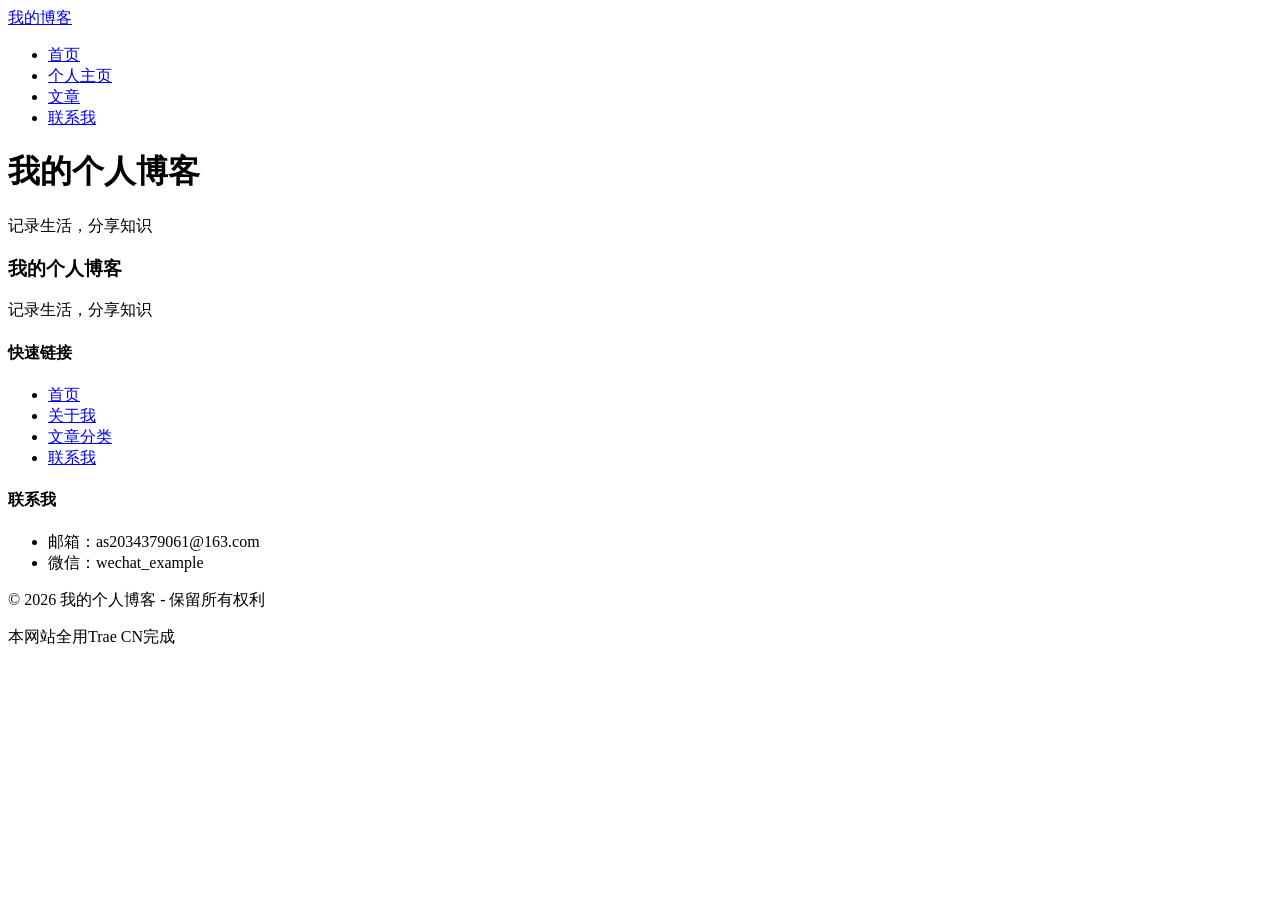
==== index.html @ 9624bc36 "Add files via upload" ====
<!DOCTYPE html>
<html lang="zh-CN">
<head>
    <meta charset="UTF-8">
    <meta name="viewport" content="width=device-width, initial-scale=1.0">
    <title>个人博客</title>
    <link rel="stylesheet" href="../css/main.css">
    <script src="../js/main.js"></script>
</head>
<body>
    <!-- 导航栏 -->
    <nav>
        <div class="nav-container">
            <div class="logo">
                <a href="index.html">我的博客</a>
            </div>
            <ul class="nav-links">
                <li><a href="index.html" class="active">首页</a></li>
                <li><a href="person.html" target="_blank">个人主页</a></li>
                <li><a href="artical.html">文章</a></li>
                <li><a href="#">联系我</a></li>
            </ul>
        </div>
    </nav>
    
    <!-- 头部区域 -->
    <header>
        <!-- 网站标题 -->
        <div class="site-header">
            <h1>我的个人博客</h1>
            <p>记录生活，分享知识</p>
        </div>
    </header>
    
    <!-- 页脚 -->
    <footer>
        <div class="footer-content">
            <div class="footer-info">
                <h3>我的个人博客</h3>
                <p>记录生活，分享知识</p>
            </div>
            <div class="footer-links">
                <h4>快速链接</h4>
                <ul>
                    <li><a href="index.html" class="active">首页</a></li>
                    <li><a href="person.html" target="_blank">关于我</a></li>
                    <li><a href="artical.html">文章分类</a></li>
                    <li><a href="#">联系我</a></li>
                </ul>
            </div>
            <div class="footer-contact">
                <h4>联系我</h4>
                <ul>
                    <li>邮箱：as2034379061@163.com</li>
                    <li>微信：wechat_example</li>
                </ul>
            </div>
        </div>
        <div class="footer-bottom">
            <p>&copy; 2026 我的个人博客 - 保留所有权利</p>
            <p>本网站全用Trae CN完成</p>
        </div>
    </footer>
</body>
</html>
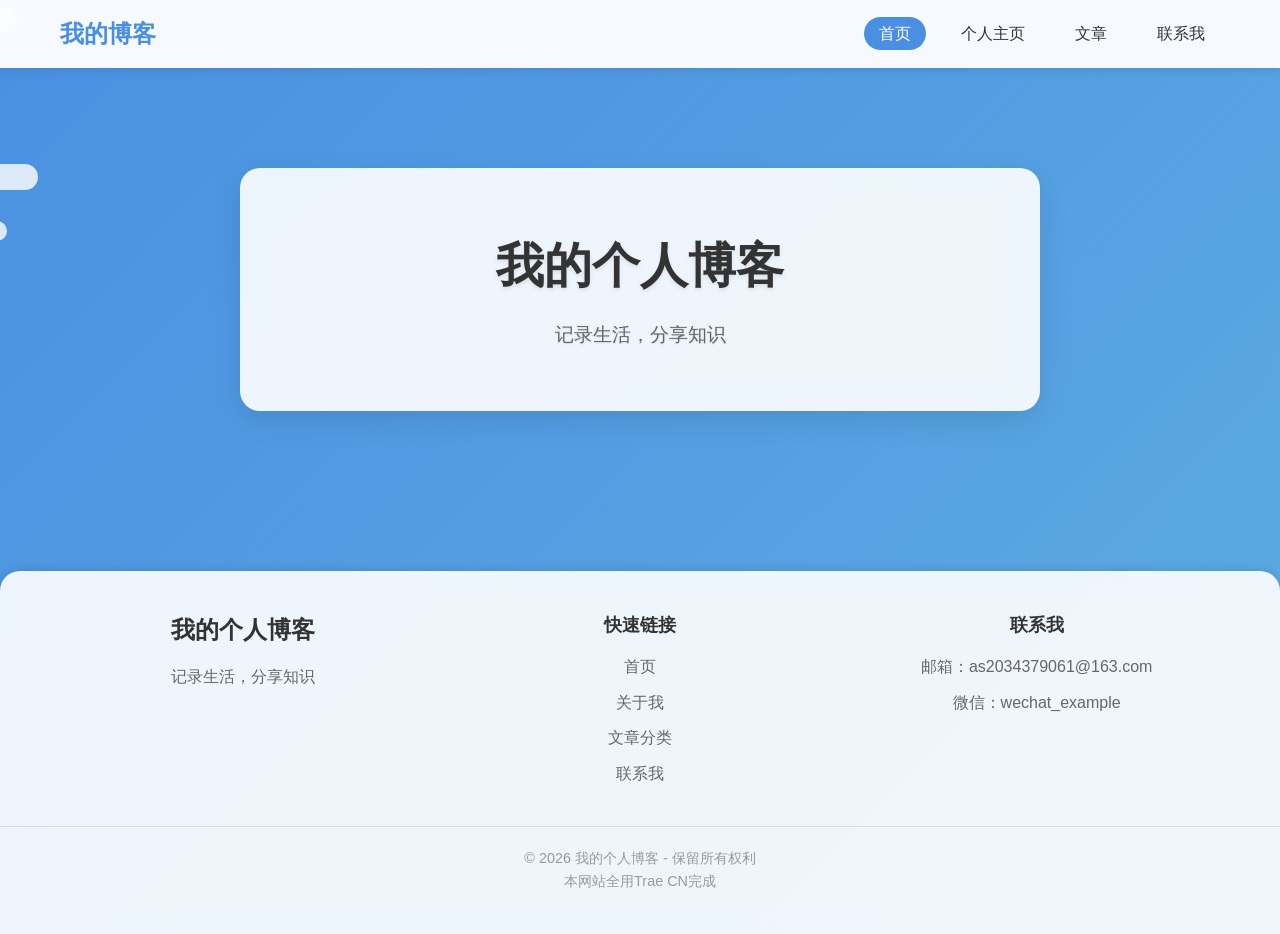
==== commit 2d5f6d40: "更新 index.html" ====
--- a/css/main.css
+++ b/css/main.css
@@ -0,0 +1,234 @@
+/* 基础样式重置 */
+* {
+    margin: 0;
+    padding: 0;
+    box-sizing: border-box;
+}
+
+body {
+    font-family: 'Segoe UI', Tahoma, Geneva, Verdana, sans-serif;
+    line-height: 1.6;
+    color: #333;
+    background: linear-gradient(135deg, #4a90e2 0%, #5dade2 100%);
+    min-height: 100vh;
+}
+
+/* 导航栏样式 */
+nav {
+    background: rgba(255, 255, 255, 0.95);
+    backdrop-filter: blur(10px);
+    -webkit-backdrop-filter: blur(10px);
+    box-shadow: 0 2px 10px rgba(0, 0, 0, 0.1);
+    position: sticky;
+    top: 0;
+    z-index: 100;
+}
+
+.nav-container {
+    max-width: 1200px;
+    margin: 0 auto;
+    display: flex;
+    justify-content: space-between;
+    align-items: center;
+    padding: 15px 20px;
+}
+
+.logo a {
+    font-size: 1.5rem;
+    font-weight: bold;
+    color: #4a90e2;
+    text-decoration: none;
+    transition: color 0.3s ease;
+}
+
+.logo a:hover {
+    color: #5dade2;
+}
+
+.nav-links {
+    display: flex;
+    list-style: none;
+    gap: 20px;
+}
+
+.nav-links li a {
+    text-decoration: none;
+    color: #333;
+    font-weight: 500;
+    padding: 8px 15px;
+    border-radius: 20px;
+    transition: all 0.3s ease;
+}
+
+.nav-links li a:hover {
+    background-color: rgba(74, 144, 226, 0.1);
+    color: #4a90e2;
+}
+
+.nav-links li a.active {
+    background-color: #4a90e2;
+    color: white;
+}
+
+/* 头部样式 */
+header {
+    position: relative;
+    z-index: 2;
+    padding: 100px 0;
+    text-align: center;
+}
+
+.site-header {
+    text-align: center;
+    position: relative;
+    z-index: 2;
+    background: rgba(255, 255, 255, 0.9);
+    backdrop-filter: blur(10px);
+    -webkit-backdrop-filter: blur(10px);
+    border-radius: 20px;
+    padding: 60px 40px;
+    max-width: 800px;
+    margin: 0 auto;
+    box-shadow: 0 10px 30px rgba(0, 0, 0, 0.1);
+    transition: transform 0.3s ease, box-shadow 0.3s ease;
+}
+
+.site-header:hover {
+    transform: translateY(-5px);
+    box-shadow: 0 15px 40px rgba(0, 0, 0, 0.15);
+}
+
+.site-header h1 {
+    font-size: 3rem;
+    color: #333;
+    margin-bottom: 15px;
+    text-shadow: 0 2px 4px rgba(0, 0, 0, 0.1);
+}
+
+.site-header p {
+    font-size: 1.2rem;
+    color: #666;
+    text-shadow: 0 1px 2px rgba(0, 0, 0, 0.1);
+}
+
+/* 页脚 */
+footer {
+    background: rgba(255, 255, 255, 0.9);
+    backdrop-filter: blur(10px);
+    -webkit-backdrop-filter: blur(10px);
+    margin-top: 60px;
+    padding: 40px 0;
+    text-align: center;
+    box-shadow: 0 -2px 10px rgba(0, 0, 0, 0.1);
+    border-radius: 20px 20px 0 0;
+}
+
+.footer-content {
+    max-width: 1200px;
+    margin: 0 auto;
+    padding: 0 20px;
+    display: grid;
+    grid-template-columns: repeat(auto-fit, minmax(250px, 1fr));
+    gap: 30px;
+    margin-bottom: 30px;
+}
+
+.footer-info h3 {
+    font-size: 1.5rem;
+    margin-bottom: 15px;
+    color: #333;
+}
+
+.footer-info p {
+    color: #666;
+    line-height: 1.6;
+}
+
+.footer-links h4,
+.footer-contact h4 {
+    font-size: 1.1rem;
+    margin-bottom: 15px;
+    color: #333;
+}
+
+.footer-links ul,
+.footer-contact ul {
+    list-style: none;
+}
+
+.footer-links ul li,
+.footer-contact ul li {
+    margin-bottom: 10px;
+}
+
+.footer-links ul li a {
+    color: #666;
+    text-decoration: none;
+    transition: color 0.3s ease;
+}
+
+.footer-links ul li a:hover {
+    color: #4a90e2;
+}
+
+.footer-contact ul li {
+    color: #666;
+}
+
+.footer-bottom {
+    text-align: center;
+    padding-top: 20px;
+    border-top: 1px solid rgba(0, 0, 0, 0.1);
+    color: #999;
+    font-size: 0.9rem;
+}
+
+/* 响应式设计 */
+@media (max-width: 768px) {
+    .nav-container {
+        flex-direction: column;
+        gap: 10px;
+        padding: 10px;
+    }
+    
+    .nav-links {
+        gap: 10px;
+    }
+    
+    .nav-links li a {
+        padding: 6px 12px;
+        font-size: 0.9rem;
+    }
+    
+    header {
+        padding: 60px 0;
+    }
+    
+    .site-header {
+        padding: 40px 20px;
+        margin: 0 20px;
+    }
+    
+    .site-header h1 {
+        font-size: 2rem;
+    }
+    
+    .site-header p {
+        font-size: 1rem;
+    }
+    
+    .footer-content {
+        grid-template-columns: 1fr;
+        gap: 20px;
+    }
+}
+
+@media (max-width: 480px) {
+    .site-header h1 {
+        font-size: 1.8rem;
+    }
+    
+    .footer-content {
+        padding: 0 10px;
+    }
+}
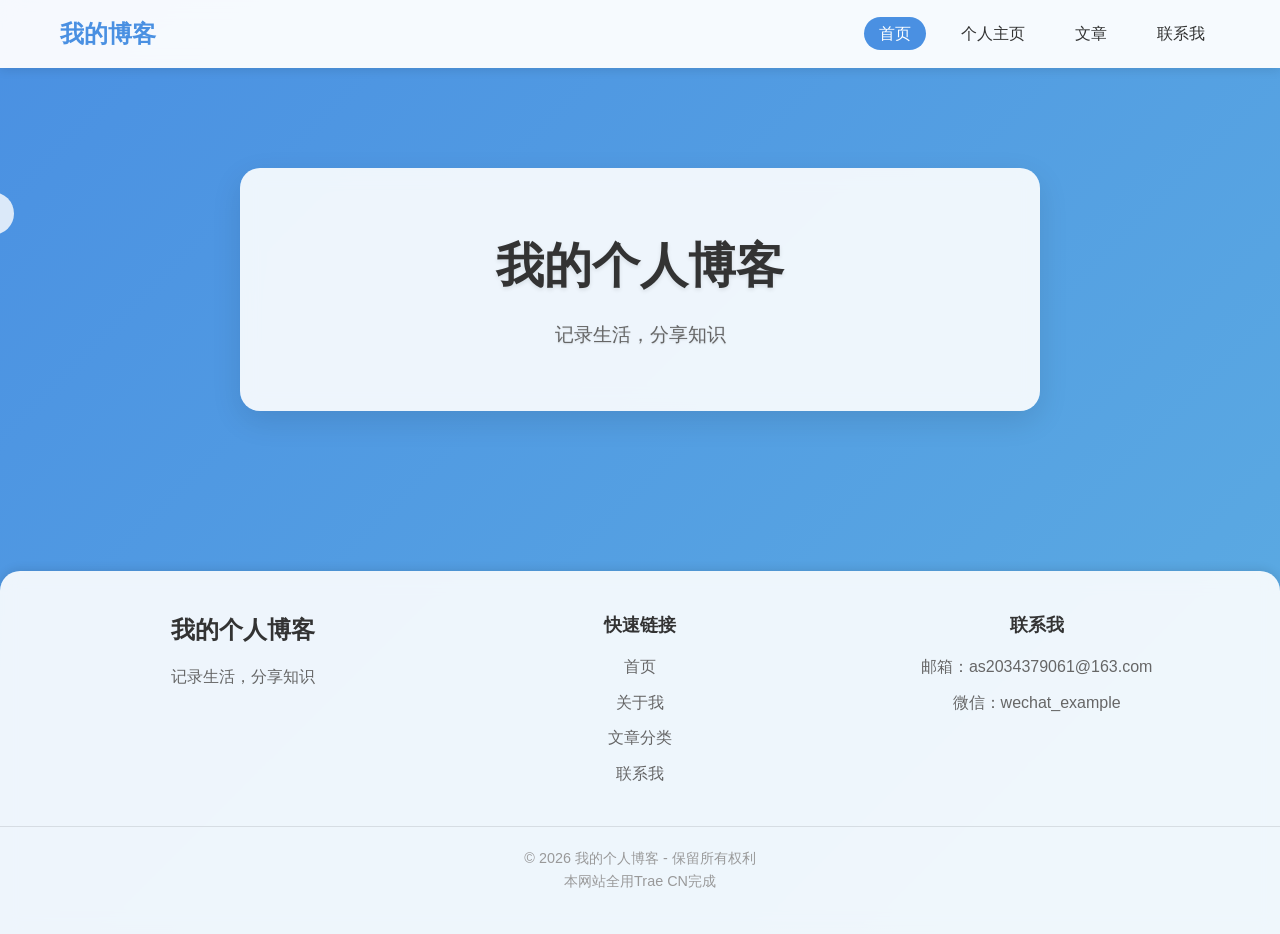
==== commit 6ffec5f0: "更新 index.html" ====
--- a/index.html
+++ b/index.html
@@ -4,8 +4,8 @@
     <meta charset="UTF-8">
     <meta name="viewport" content="width=device-width, initial-scale=1.0">
     <title>个人博客</title>
-    <link rel="stylesheet" href="../css/main.css">
-    <script src="../js/main.js"></script>
+    <link rel="stylesheet" href="css/main.css">
+    <script src="js/main.js"></script>
 </head>
 <body>
     <!-- 导航栏 -->
